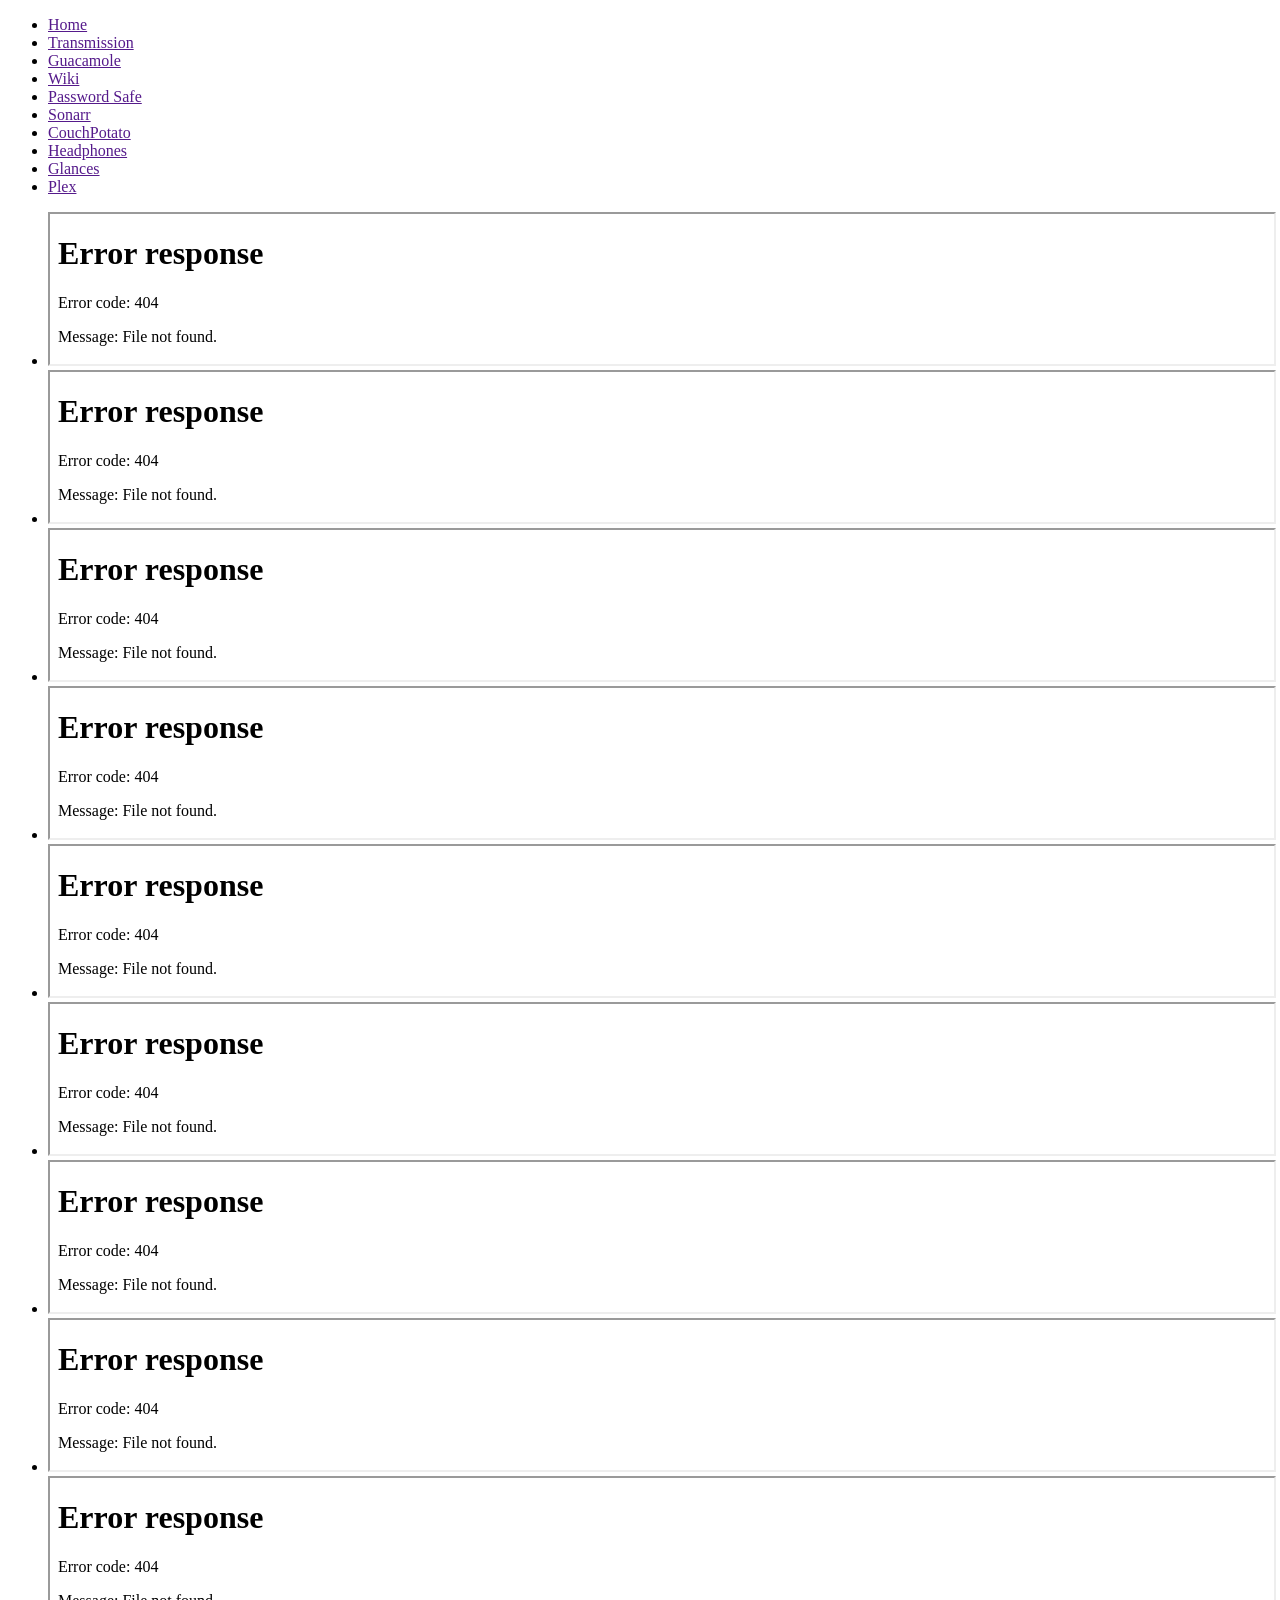
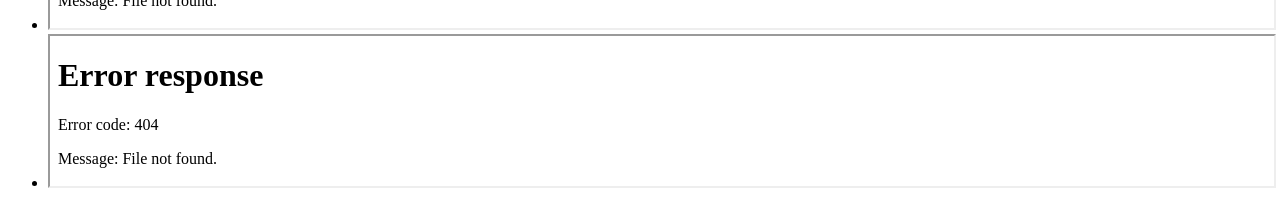
==== index.html @ fe2b2447 "Update index.html" ====
<!doctype html>
<html lang="en" class="no-js">
<head>
	<meta charset="UTF-8">
	<meta name="viewport" content="width=device-width, initial-scale=1">
	<link rel="stylesheet" href="css/vender.min.css">
	<link rel="stylesheet" href="css/core.css">
    
	<title>Home</title> <link rel="shortcut icon" type="image/x-icon" href="images/favicon.ico" />
</head>

<body data-controller="index" data-action="common">
<div class="cd-tabs">
	<nav>
		<ul class="cd-tabs-navigation">
			<li><a data-content="Home" class="selected" href=""><span class="fa fa-home fa-lg"></span> Home</a></li>
			<li><a data-content="Transmission" href=""><span class="fa fa-download fa-lg"></span> Transmission</a></li>
			<li><a data-content="Guacamole" href=""><span class="fa fa-cloud fa-lg"></span> Guacamole</a></li>
			<li><a data-content="DokuWiki" href=""><span class="fa fa-database fa-lg"></span> Wiki</a></li>
			<li><a data-content="PasswordSafe" href=""><span class="fa fa-server fa-lg"></span> Password Safe</a></li>
			<li><a data-content="Sonarr" href=""><span class="glyphicon glyphicon-calendar fa-lg"></span> Sonarr</a></li>
			<li><a data-content="CouchPotato" href=""><span class="fa fa-television fa-lg"></span> CouchPotato</a></li>
			<li><a data-content="Headphones" href=""><span class="glyphicon glyphicon-headphones fa-lg"></span> Headphones</a></li>
			<li><a data-content="Glances" href=""><span class="glyphicon glyphicon-dashboard fa-lg"></span> Glances</a></li>
			<li><a data-content="Plex" href=""><span class="fa fa-play-circle fa-lg"></span> Plex</a></li>
		</ul>
	</nav>

	<ul class="cd-tabs-content">
		<li data-content="Home" class="selected">
			<iframe scrolling=auto src="landing/home.html" style="width:100%;"></iframe>
		</li>

		<li data-content="Transmission">
			<iframe scrolling=auto src="landing/transmission.html" style="width:100%;"></iframe>
		</li>
		
		<li data-content="Guacamole">
			<iframe scrolling=no src="landing/guacamole.html" style="width:100%;"></iframe>
		</li>
			
		<li data-content="DokuWiki">
			<iframe scrolling=auto src="landing/wiki.html" style="width:100%;"></iframe>
		</li>
			
		<li data-content="PasswordSafe">
			<iframe scrolling=auto src="landing/passwordSafe.html" style="width:100%;"></iframe>
    </li>

		<li data-content="Sonarr">
			<iframe scrolling=auto src="landing/sonarr.html" style="width:100%;"></iframe>
		</li>

		<li data-content="CouchPotato">
			<iframe scrolling=auto src="landing/couchpotato.html" style="width:100%;"></iframe>
		</li>

		<li data-content="Headphones">
			<iframe scrolling=auto src="landing/headphones.html" style="width:100%;"></iframe>
		</li>

    <li data-content="Glances">
			<iframe scrolling=auto src="landing/glances.html" style="width:100%;"></iframe>
    </li>

		<li data-content="Plex">
			<iframe scrolling=auto src="landing/plex.html" style="width:100%;"></iframe>
    </li>
  </ul>
</div>

<script src="js/vender.min.js"></script>
<script src="js/main.js"></script>
</body>
</html>
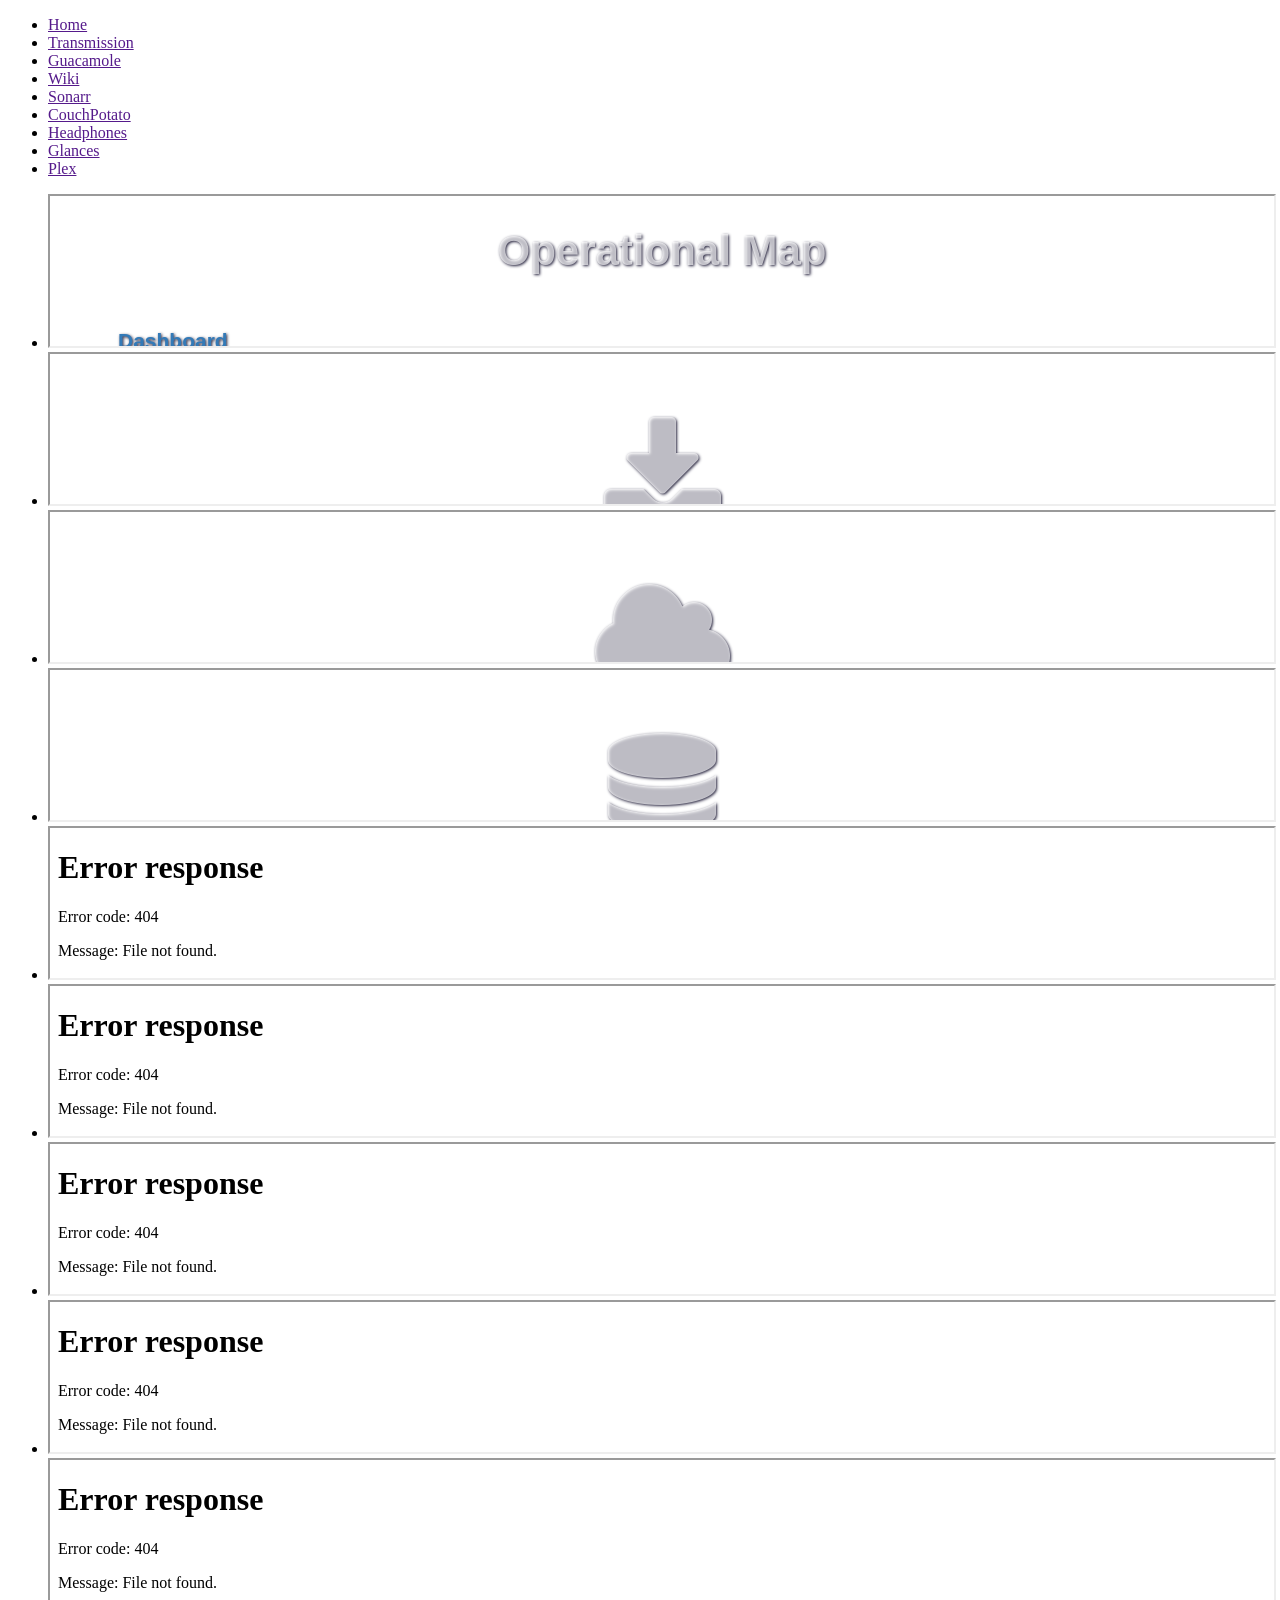
==== commit 7279425a: "Update index.html" ====
--- a/index.html
+++ b/index.html
@@ -17,7 +17,6 @@
 			<li><a data-content="Transmission" href=""><span class="fa fa-download fa-lg"></span> Transmission</a></li>
 			<li><a data-content="Guacamole" href=""><span class="fa fa-cloud fa-lg"></span> Guacamole</a></li>
 			<li><a data-content="DokuWiki" href=""><span class="fa fa-database fa-lg"></span> Wiki</a></li>
-			<li><a data-content="PasswordSafe" href=""><span class="fa fa-server fa-lg"></span> Password Safe</a></li>
 			<li><a data-content="Sonarr" href=""><span class="glyphicon glyphicon-calendar fa-lg"></span> Sonarr</a></li>
 			<li><a data-content="CouchPotato" href=""><span class="fa fa-television fa-lg"></span> CouchPotato</a></li>
 			<li><a data-content="Headphones" href=""><span class="glyphicon glyphicon-headphones fa-lg"></span> Headphones</a></li>
@@ -42,10 +41,6 @@
 		<li data-content="DokuWiki">
 			<iframe scrolling=auto src="landing/wiki.html" style="width:100%;"></iframe>
 		</li>
-			
-		<li data-content="PasswordSafe">
-			<iframe scrolling=auto src="landing/passwordSafe.html" style="width:100%;"></iframe>
-    </li>
 
 		<li data-content="Sonarr">
 			<iframe scrolling=auto src="landing/sonarr.html" style="width:100%;"></iframe>
@@ -59,14 +54,14 @@
 			<iframe scrolling=auto src="landing/headphones.html" style="width:100%;"></iframe>
 		</li>
 
-    <li data-content="Glances">
+    		<li data-content="Glances">
 			<iframe scrolling=auto src="landing/glances.html" style="width:100%;"></iframe>
-    </li>
+    		</li>
 
 		<li data-content="Plex">
 			<iframe scrolling=auto src="landing/plex.html" style="width:100%;"></iframe>
-    </li>
-  </ul>
+    		</li>
+    	</ul>
 </div>
 
 <script src="js/vender.min.js"></script>
